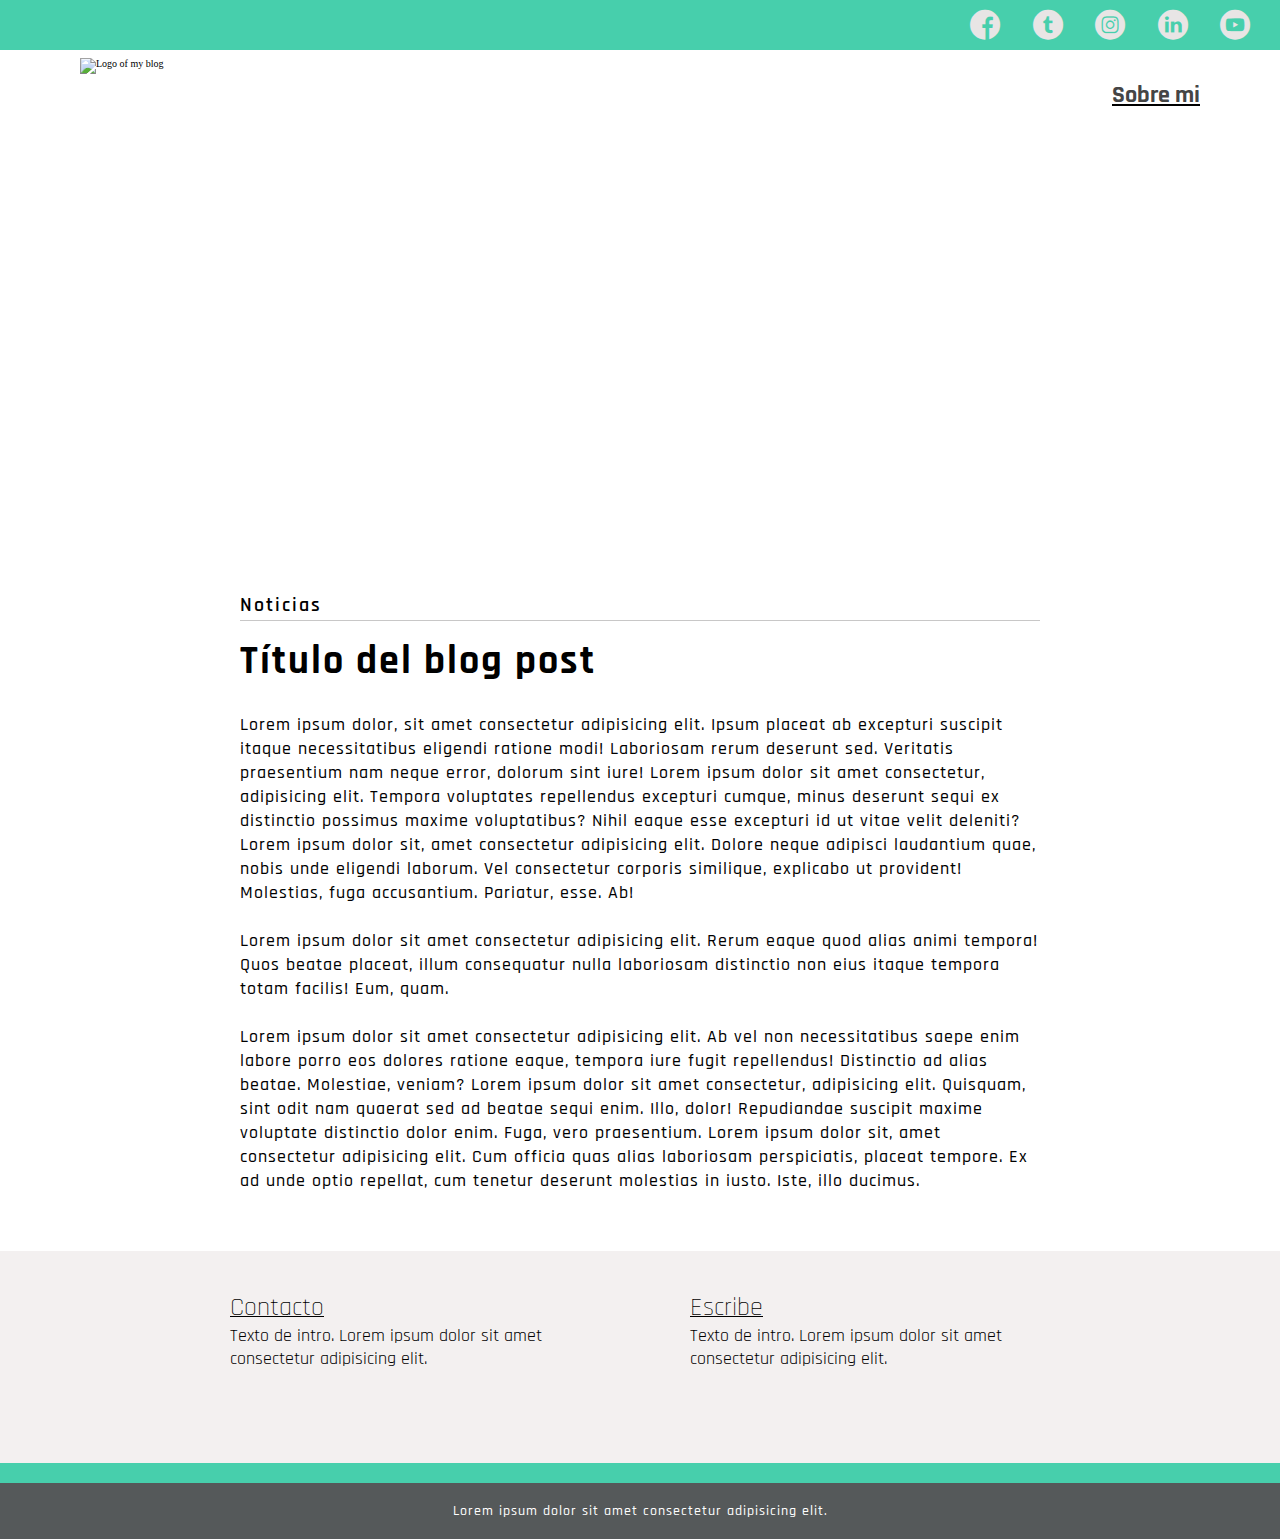
==== blog.html @ fab6a91f "This is the final version of blogpost page" ====
<!DOCTYPE html>
<html lang="en">
<head>
  <meta charset="UTF-8">
  <meta http-equiv="X-UA-Compatible" content="IE=edge">
  <meta name="viewport" content="width=device-width, initial-scale=1.0">
  <link rel="stylesheet" href="./css/main.css">
  <link rel="stylesheet" href="./css/font/flaticon.css">
  <title>Blogs | Harvey</title>
</head>
<body class="body-blogs">
  <header>
    <section class="header-icons-container">
      <div class="icons">
        <a href="#"><span class="flaticon-001-facebook"></span></a>
        <a href="#"><span class="flaticon-002-twitter"></span></a>
        <a href="#"><span class="flaticon-011-instagram"></span></a>
        <a href="#"><span class="flaticon-010-linkedin"></span></a>
        <a href="#"><span class="flaticon-008-youtube"></span></a>
      </div>
    </section>
    <nav>
      <section class="nav-logo-container">
        <a href="./index.html">
          <img src="https://i.postimg.cc/2jbRkG7S/Logo-negro.png" alt="Logo of my blog">
        </a>
      </section>
      <section class="profile-link">
        <a href="./perfil.html">
          Sobre mi
        </a>
      </section>
    </nav>
  </header>
  <main class="post-main">
    <section class="post-container grid-container">
      <figure>
        <img src="https://i.postimg.cc/Y0ygZW7S/lorenzo-herrera-p0j-m-Go4-unsplash-2.png" alt="">
      </figure>
      <div class="post-contain">
        <h3>
          Noticias
        </h3>
        <h1>
          Título del blog post
        </h1>
        <p>
          Lorem ipsum dolor, sit amet consectetur adipisicing elit. Ipsum placeat ab excepturi suscipit itaque necessitatibus eligendi ratione modi! Laboriosam rerum deserunt sed. Veritatis praesentium nam neque error, dolorum sint iure! Lorem ipsum dolor sit amet consectetur, adipisicing elit. Tempora voluptates repellendus excepturi cumque, minus deserunt sequi ex distinctio possimus maxime voluptatibus? Nihil eaque esse excepturi id ut vitae velit deleniti? Lorem ipsum dolor sit, amet consectetur adipisicing elit. Dolore neque adipisci laudantium quae, nobis unde eligendi laborum. Vel consectetur corporis similique, explicabo ut provident! Molestias, fuga accusantium. Pariatur, esse. Ab!
          <br>
          <br>
          Lorem ipsum dolor sit amet consectetur adipisicing elit. Rerum eaque quod alias animi tempora! Quos beatae placeat, illum consequatur nulla laboriosam distinctio non eius itaque tempora totam facilis! Eum, quam.
          <br>
          <br>
          Lorem ipsum dolor sit amet consectetur adipisicing elit. Ab vel non necessitatibus saepe enim labore porro eos dolores ratione eaque, tempora iure fugit repellendus! Distinctio ad alias beatae. Molestiae, veniam? Lorem ipsum dolor sit amet consectetur, adipisicing elit. Quisquam, sint odit nam quaerat sed ad beatae sequi enim. Illo, dolor! Repudiandae suscipit maxime voluptate distinctio dolor enim. Fuga, vero praesentium. Lorem ipsum dolor sit, amet consectetur adipisicing elit. Cum officia quas alias laboriosam perspiciatis, placeat tempore. Ex ad unde optio repellat, cum tenetur deserunt molestias in iusto. Iste, illo ducimus.
        </p>
      </div>
    </section>
    <section class="contact-container">
      <div class="contact-item item-left">
        <img src="https://i.postimg.cc/q7XXtH3V/013-newsletter.png" alt="">
        <a href="">Contacto</a>
        <p>Texto de intro. Lorem ipsum dolor sit amet consectetur adipisicing elit.</p>
      </div>
      <div class="contact-item item-right">
        <img src="https://i.postimg.cc/9MmPZgd4/006-like.png" alt="">
        <a href="">Escribe</a>
        <p>Texto de intro. Lorem ipsum dolor sit amet consectetur adipisicing elit.</p>
      </div>
    </section>
  </main>
  <footer>
    <p>Lorem ipsum dolor sit amet consectetur adipisicing elit.</p>
  </footer>
</body>
</html>
---- css/main.css ----
@import url('https://fonts.googleapis.com/css2?family=Rajdhani:wght@300;400;500;600;700&display=swap');

html{
  font-size: 62.5%;
}

body {
  margin: 0;
  padding: 0;
}

.home-body {
  position: fixed;
  top: 0;
  bottom: 0;
  left: 0;
  right: 0;
}

h1, h2, h3, h4, h5, h6 {
  margin: 0;
  padding: 0;
}

a {
  text-decoration: none;
  color: black;
}

header {
  width: 100%;
  height: 140px;
  display: grid;
  grid-template-rows: 1fr 1fr;
}

header .header-icons-container {
  width: 100%;
  height: 50px;
  display: grid;
  background-color: #47cfac;
  justify-content: end;
  align-items: center;
}

header .header-icons-container .icons {
  width: 300px;
  height: auto;
  display: flex;
  justify-content: space-between;
  margin-right: 30px;
}

header .icons span {
  color: #e8e5e5;
}

header .icons span:hover {
  color: #55595a;
}


/* DE ESTA FORMA PODEMOS CAMBIAR EL TAMAÑO DE LOS ICONOS */
/* header .icons span::before {
  color: darkcyan;
  font-size: 50px;
} */

nav {
  display: grid;
  grid-template-columns: 1fr 1fr;
  height: 90px;
}

nav .nav-logo-container {
  margin-left: 80px;
}

nav .nav-logo-container img {
  width: 240px;
  margin-top: 8px;
}

nav .profile-link {
  display: flex;
  align-items: center;
  justify-content: flex-end;
  margin-right: 80px;
  font-family: 'Rajdhani', sans-serif;
  font-weight: bold;
  font-size: 2.4rem;
  line-height: 2.8rem;
  text-decoration: underline;
  }

  nav .profile-link a {
    color: #454545;
}

nav .profile-link a:hover {
  color: #47cfac;
}

/* Main Section */

.home-main {
  width: 100%;
  height: calc(100vh - 140px);
  background-image: url('https://i.postimg.cc/XJm7VSnk/Cover.png');
  background-color: #454545;
  background-position: center;
  background-size:cover;
  background-repeat: no-repeat;
  position: relative;
}

.home-main .home-main-title {
  color: white;
  position: absolute;
  top: 120px;
  left: calc(50% - 400px);
  width: 800px;
  text-align: center;
  font-family: 'Rajdhani', sans-serif;
  font-weight: bold;
  font-size: 4.4rem;
  letter-spacing: 8px;
}

.home-main .home-main-button {
  color: rgb(0, 0, 0);
  position: absolute;
  top: 350px;
  left: calc(50% - 60px);
  width: 120px;
  padding: 12px;
  text-align: center;
  font-family: 'Rajdhani', sans-serif;
  font-weight: bold;
  font-size: 2.4rem;
  background-color: #47cfac;
  border-radius: 10px;
  box-shadow: 1px 1px 1px rgba(255, 255, 255, 0.8);
}

.home-main .home-main-button:hover {
  background-color: #59fed5;
  transform: scale(1.05);
}

/* Blog page */

.blog-main {
  font-family: 'Rajdhani', sans-serif;
}


.blog-main .main-news-container {
  background-color: #e6e6e6;
  display: grid;
  grid-template-columns: 2fr 1fr;
  padding: 20px 6% 40px;
}

.main-news-image h2 {
  font-weight: bold;
  font-size: 2.4rem;
  line-height: 2.6rem;
  letter-spacing: 4px;
  margin-bottom: 10px;
}

.main-news-image img {
  width: 100%;
}

.blog-main .main-news-description {
  align-self: center;
  margin-left: 40px;
}

.main-news-container h1 {
  font-size: 5rem;
  line-height: 5.2rem;
  letter-spacing: 6px;
} 

.main-news-container p {
  font-weight: 500;
  font-size: 1.8rem;
}

.main-news-container a {
  display: block;
  width: 80px;
  padding: 10px;
  text-align: center;
  font-weight: 600;
  font-size: 1.5rem;
  border: 2px solid #47cfac;
  border-radius: 4px;
}

.main-news-container a:hover {
  border: 2px solid #59fed5;
}

.blogs-container {
  padding: 40px 6% 0;
}

.blogs-container__title {
  text-align: center;
  padding-bottom: 20px;
  font-size: 2.4rem;
  line-height: 2.6rem;
  border-bottom: 1px solid #c8c7c7;
}

.blogs-container .blog-items-container {
  margin: 40px 0;
  display: grid;
  grid-template-columns: 1fr 1fr 1fr;
  grid-template-rows: 1fr 1fr;
  grid-gap: 40px;
}


.blog-item img {
  width: 100%;
  border-radius: 8px;
}

.blog-item h3 {
  font-size: 2.2rem;
  letter-spacing: 2px;
  margin-top: 15px;
}

.blog-item p {
  font-weight: 500;
  font-size: 1.6rem;
  margin: 8px 0 16px 0;
}

.blog-item a {
  display: block;
  width: 60px;
  margin: 0 auto;
  padding: 6px 30px;
  font-weight: 600;
  font-size: 1.5rem;
  border: 2px solid #47cfac;
  border-radius: 6px;
}

footer {
  background-color: #55595a;
  font-family: 'Rajdhani', sans-serif;
}

footer p {
  color: white;
  text-align: center;
  padding: 20px;
  margin: 0;
  font-weight: 500;
  font-size: 1.4rem;
  line-height: 1.6rem;
  letter-spacing: 1px;
  border-top: 20px solid #47cfac;
}

/* Blog Post */

.post-main {
  font-family: 'Rajdhani', sans-serif;
}

.grid-container {
  max-width: 1200px;
  margin: auto;
}

.post-container {
  padding: 10px 40px 40px;
}

.post-container figure {
  margin: 0;
  width: 100%;
  height: 400px;
  overflow: hidden;
}

.post-container .post-contain {
  max-width: 800px;
  padding: 40px 160px 0;
  margin: auto;
}

.post-contain h3 {
  font-weight: 600;
  font-size: 2rem;
  line-height: 3rem;
  letter-spacing: 2px;
  border-bottom: 1px solid #c8c7c7;
}

.post-contain h1 {
  margin: 20px 0 30px;
  font-weight: 700;
  font-size: 4rem;
  line-height: 4.2rem;
  letter-spacing: 2px;
}

.post-contain p {
  font-weight: 500;
  font-size: 1.8rem;
  line-height: 2.4rem;
  letter-spacing: 1px;
}

.contact-container {
  padding: 40px 0;
  background-color: #f3f0f0;
  display: grid;
  grid-template-columns: 1fr 1fr;
  grid-gap: 60px;
}

.contact-container .contact-item {
  max-width: 400px;
  display: grid;
  grid-template-areas: 
    "img title"
    "img description";
  grid-template-rows: 1fr 3fr;
}
.item-left {
  justify-self: end;
}

.contact-item img {
  max-width: 120px;
  grid-area: img;
}

.contact-item a {
  padding-left: 20px;
  font-weight: 300;
  font-size: 2.6rem;
  text-decoration: underline 1px;
  }

.contact-item p {
  margin: 0;
  font-weight: 400;
  font-size: 1.8rem;
  padding-left: 20px;
}
---- css/font/flaticon.css ----
/*
  	Flaticon icon font: Flaticon
  	Creation date: 20/12/2018 09:27
  	*/

@font-face {
  font-family: "Flaticon";
  src: url("./Flaticon.eot");
  src: url("./Flaticon.eot?#iefix") format("embedded-opentype"),
       url("./Flaticon.woff") format("woff"),
       url("./Flaticon.ttf") format("truetype"),
       url("./Flaticon.svg#Flaticon") format("svg");
  font-weight: normal;
  font-style: normal;
}

@media screen and (-webkit-min-device-pixel-ratio:0) {
  @font-face {
    font-family: "Flaticon";
    src: url("./Flaticon.svg#Flaticon") format("svg");
  }
}

[class^="flaticon-"]:before, [class*=" flaticon-"]:before,
[class^="flaticon-"]:after, [class*=" flaticon-"]:after {   
  font-family: Flaticon;
        font-size: 30px;
font-style: normal;
margin-left: 20px;
}

.flaticon-001-facebook:before { content: "\f100"; }
.flaticon-002-twitter:before { content: "\f101"; }
.flaticon-003-whatsapp:before { content: "\f102"; }
.flaticon-004-groupme:before { content: "\f103"; }
.flaticon-005-kik:before { content: "\f104"; }
.flaticon-006-skype:before { content: "\f105"; }
.flaticon-007-periscope:before { content: "\f106"; }
.flaticon-008-youtube:before { content: "\f107"; }
.flaticon-009-itunes:before { content: "\f108"; }
.flaticon-010-linkedin:before { content: "\f109"; }
.flaticon-011-instagram:before { content: "\f10a"; }
.flaticon-012-messenger:before { content: "\f10b"; }
.flaticon-013-twitter-1:before { content: "\f10c"; }
.flaticon-014-snapchat:before { content: "\f10d"; }
.flaticon-015-reddit:before { content: "\f10e"; }
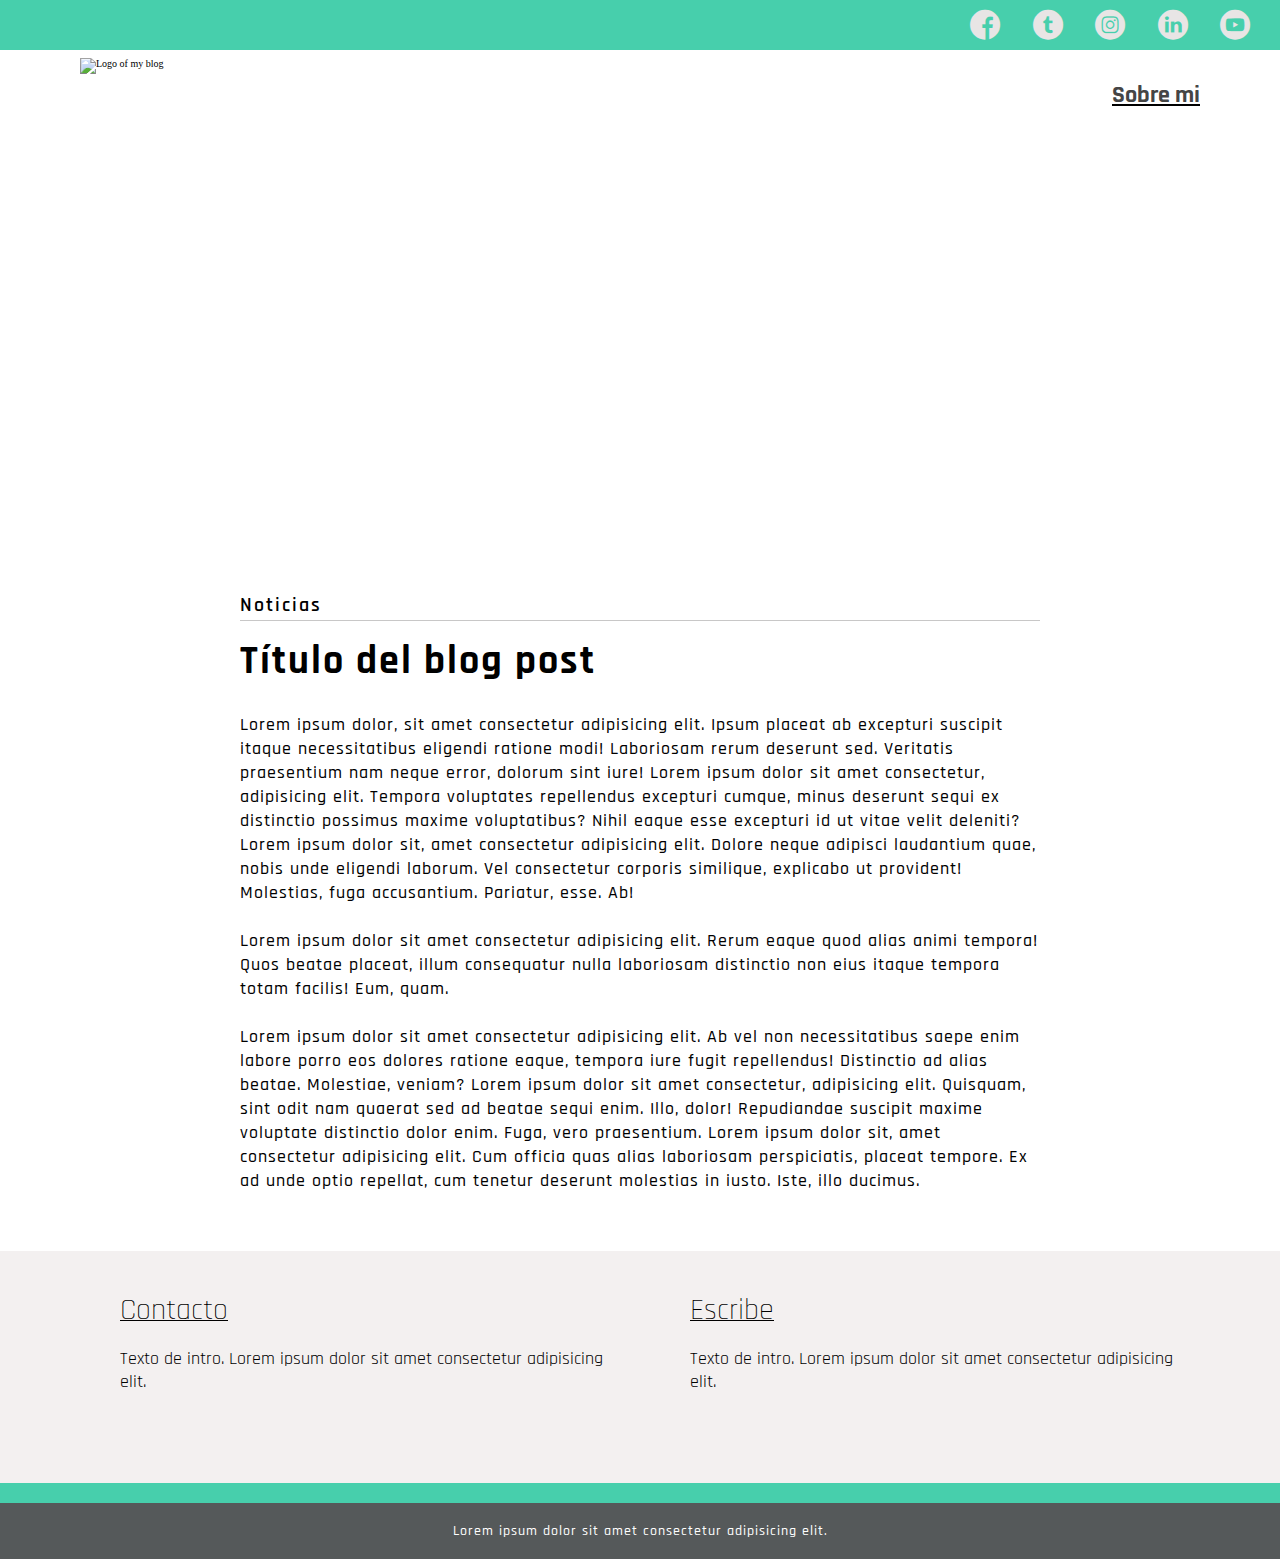
==== commit cbbef97f: "This is the first version of post blog" ====
--- a/blog.html
+++ b/blog.html
@@ -55,13 +55,13 @@
         </p>
       </div>
     </section>
-    <section class="contact-container">
-      <div class="contact-item item-left">
+    <section class="contact-container grid-container">
+      <div class="contact-item">
         <img src="https://i.postimg.cc/q7XXtH3V/013-newsletter.png" alt="">
         <a href="">Contacto</a>
         <p>Texto de intro. Lorem ipsum dolor sit amet consectetur adipisicing elit.</p>
       </div>
-      <div class="contact-item item-right">
+      <div class="contact-item">
         <img src="https://i.postimg.cc/9MmPZgd4/006-like.png" alt="">
         <a href="">Escribe</a>
         <p>Texto de intro. Lorem ipsum dolor sit amet consectetur adipisicing elit.</p>
--- a/css/main.css
+++ b/css/main.css
@@ -323,7 +323,7 @@
 }
 
 .contact-container {
-  padding: 40px 0;
+  padding: 40px 100px;
   background-color: #f3f0f0;
   display: grid;
   grid-template-columns: 1fr 1fr;
@@ -331,16 +331,13 @@
 }
 
 .contact-container .contact-item {
-  max-width: 400px;
+  width: 100%;
   display: grid;
   grid-template-areas: 
     "img title"
     "img description";
   grid-template-rows: 1fr 3fr;
 }
-.item-left {
-  justify-self: end;
-}
 
 .contact-item img {
   max-width: 120px;
@@ -350,12 +347,11 @@
 .contact-item a {
   padding-left: 20px;
   font-weight: 300;
-  font-size: 2.6rem;
+  font-size: 3rem;
   text-decoration: underline 1px;
   }
 
 .contact-item p {
-  margin: 0;
   font-weight: 400;
   font-size: 1.8rem;
   padding-left: 20px;
